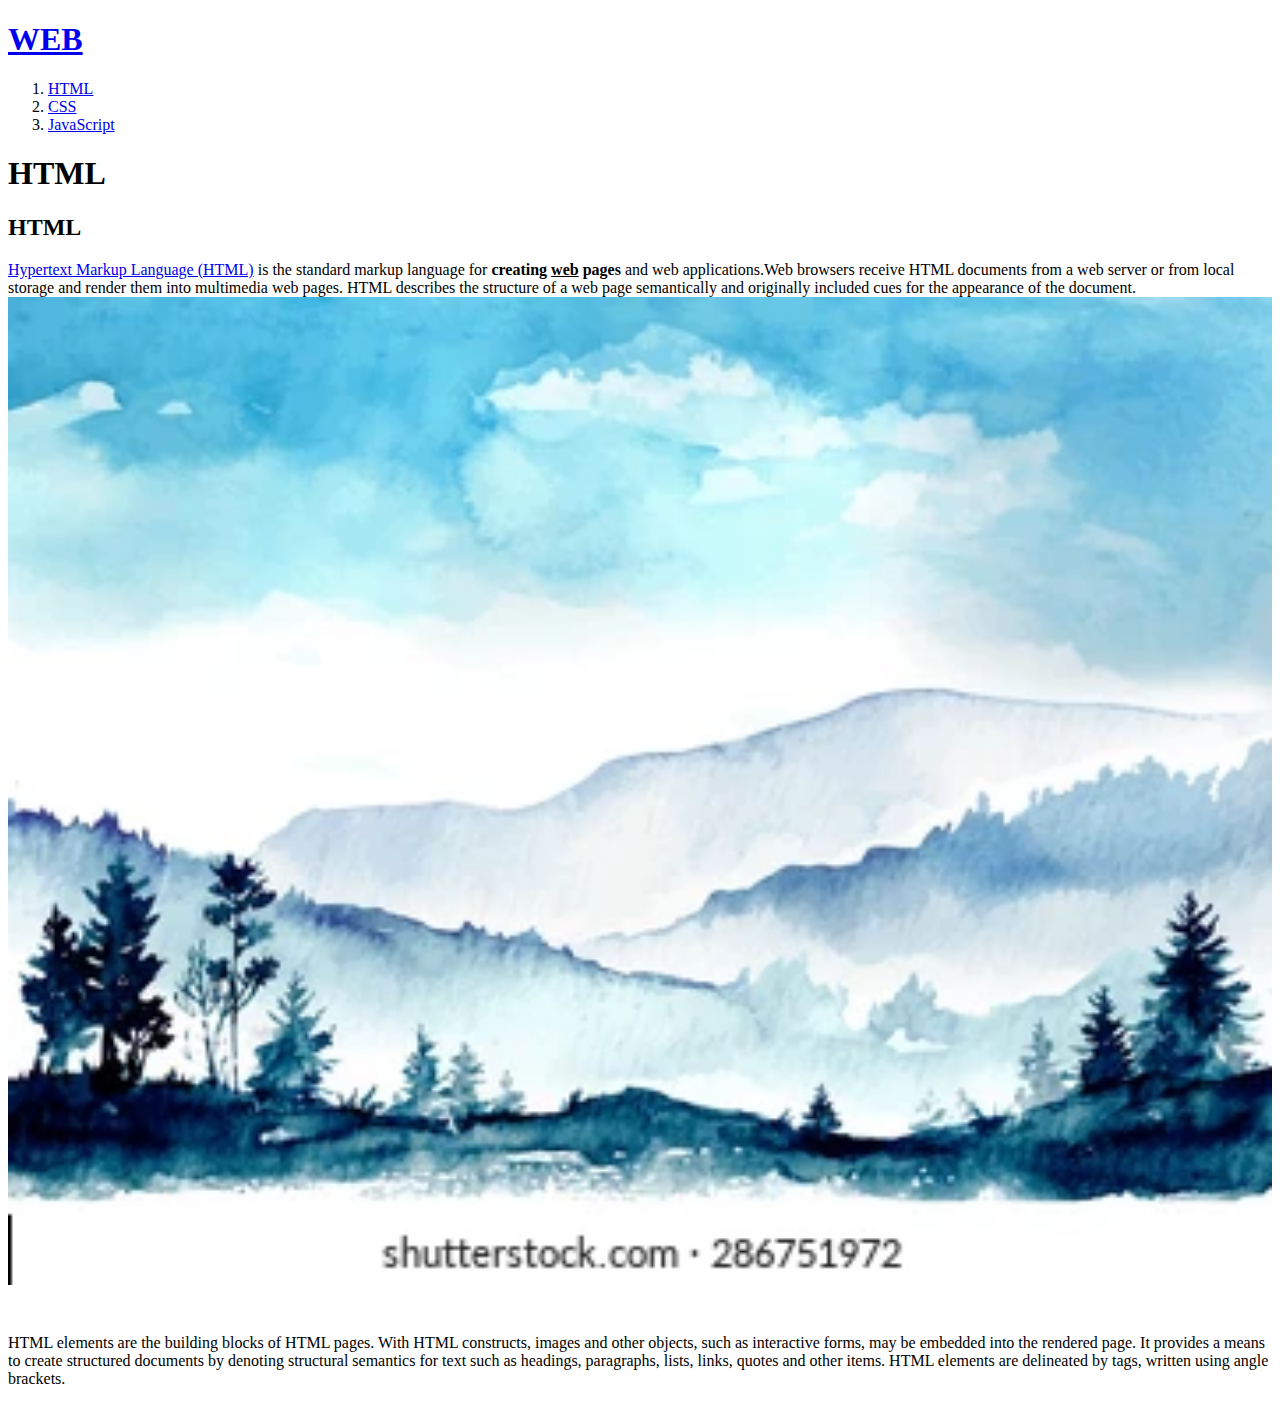
==== 1.html @ 230133f3 "Add files via upload" ====
<!doctype html>
<html>
<head>
  <title>WEB1 - html</title>
  <title>WEB1 - HTML</title>
  <meta charset="utf-8">
</head>
<body>
  <h1><a href="index.html">WEB</a></h1>
  <ol>
    <li><a href="1.html">HTML</a></li>
    <li><a href="2.html">CSS</a></li>
    <li><a href="3.html">JavaScript</a></li>
  </ol>
  <h1>HTML</h1>
  <h2>HTML</h2>
  <p><a href="https://www.w3.org/TR/html5/" target="_blank" title="html5 speicification">Hypertext Markup Language (HTML)</a> is the standard markup language for <strong>creating <u>web</u> pages</strong> and web applications.Web browsers receive HTML documents from a web server or from local storage and render them into multimedia web pages. HTML describes the structure of a web page semantically and originally included cues for the appearance of the document.
  <img src="coding.webp" width="100%">
  </p><p style="margin-top:45px;">HTML elements are the building blocks of HTML pages. With HTML constructs, images and other objects, such as interactive forms, may be embedded into the rendered page. It provides a means to create structured documents by denoting structural semantics for text such as headings, paragraphs, lists, links, quotes and other items. HTML elements are delineated by tags, written using angle brackets.
 </p>
</body>
</html>
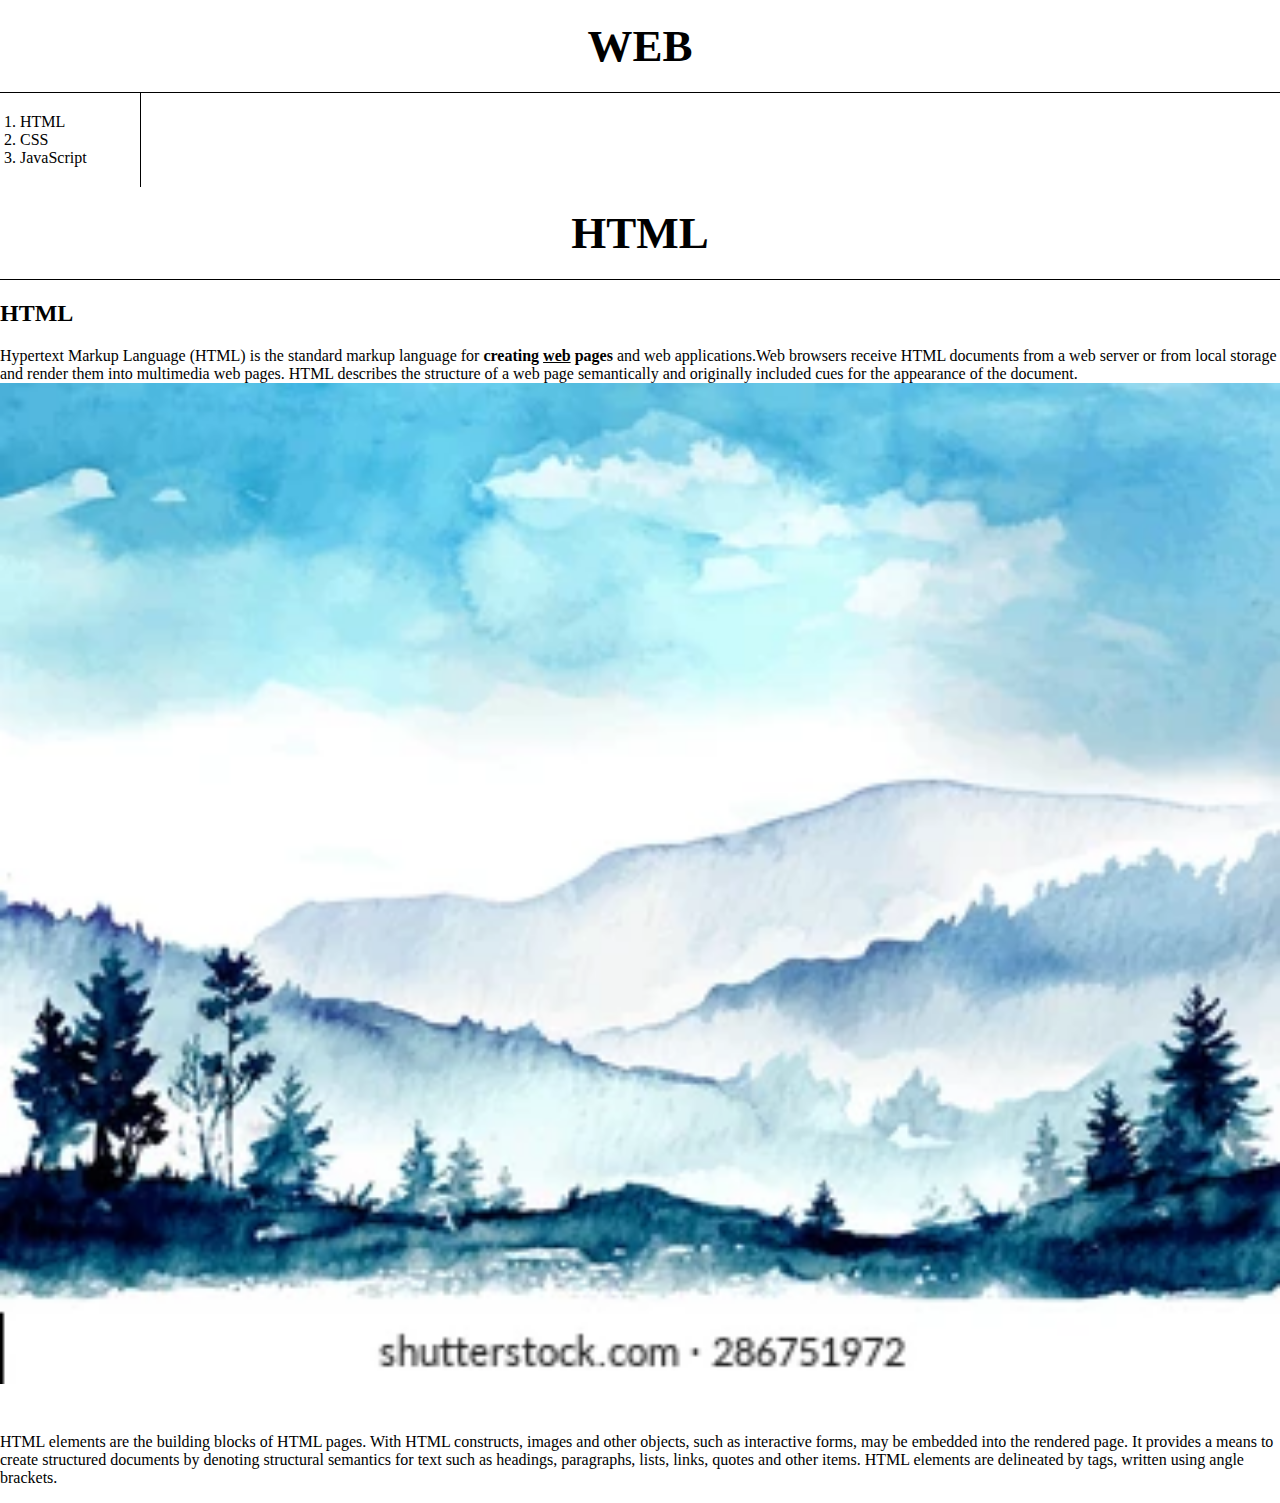
==== commit f01a8c17: "Update 1.html" ====
--- a/1.html
+++ b/1.html
@@ -2,8 +2,50 @@
 <html>
 <head>
   <title>WEB1 - html</title>
-  <title>WEB1 - HTML</title>
   <meta charset="utf-8">
+  <style>
+    body {
+      margin:0;
+    }
+    a {
+      color:black;
+      text-decoration:none;
+    }
+    h1{
+      font-size:45px;
+      text-align:center;
+      border-bottom:1px solid;
+      margin:0;
+      padding:20px;
+    }
+    ol {
+      border-right:1px solid;
+      width:100px;
+      margin:0;
+      padding:20px;
+    }
+    #grid{
+      display:grid;
+      grid-template-columns: 150px 1fr;
+    }
+    #grid ol {
+      padding-left:33px;
+    }
+    #grid #article {
+      padding-left:25px;
+    }
+    @media(max-width:800px) {
+      #grid{
+        display:block;
+      }
+      ol{
+        border-right:none;
+      }
+      h1{
+        border-bottom:none;
+      }
+    }
+  </style>
 </head>
 <body>
   <h1><a href="index.html">WEB</a></h1>
@@ -19,4 +61,4 @@
   </p><p style="margin-top:45px;">HTML elements are the building blocks of HTML pages. With HTML constructs, images and other objects, such as interactive forms, may be embedded into the rendered page. It provides a means to create structured documents by denoting structural semantics for text such as headings, paragraphs, lists, links, quotes and other items. HTML elements are delineated by tags, written using angle brackets.
  </p>
 </body>
-</html>+</html>
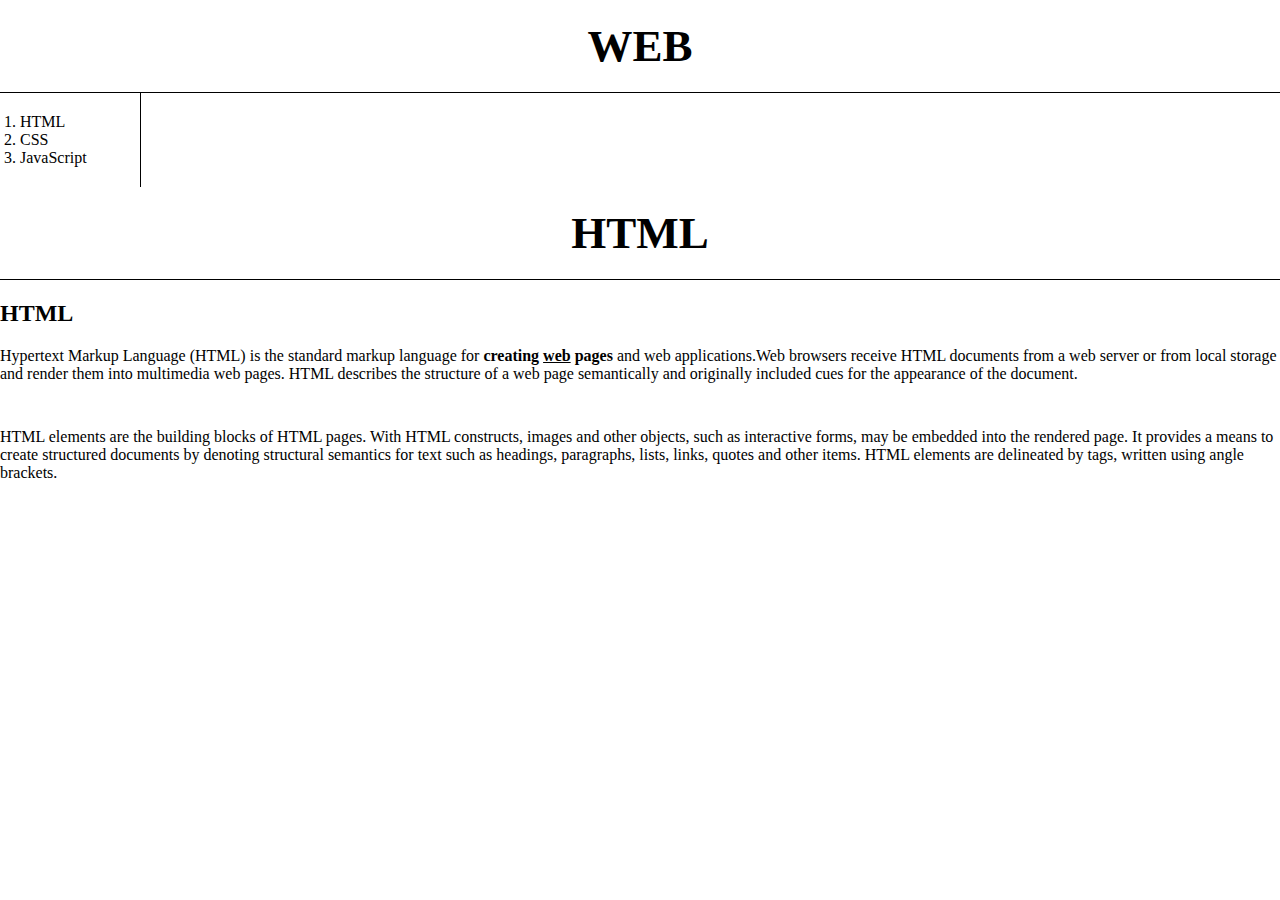
==== commit af5b5e27: "Update 1.html" ====
--- a/1.html
+++ b/1.html
@@ -57,7 +57,6 @@
   <h1>HTML</h1>
   <h2>HTML</h2>
   <p><a href="https://www.w3.org/TR/html5/" target="_blank" title="html5 speicification">Hypertext Markup Language (HTML)</a> is the standard markup language for <strong>creating <u>web</u> pages</strong> and web applications.Web browsers receive HTML documents from a web server or from local storage and render them into multimedia web pages. HTML describes the structure of a web page semantically and originally included cues for the appearance of the document.
-  <img src="coding.webp" width="100%">
   </p><p style="margin-top:45px;">HTML elements are the building blocks of HTML pages. With HTML constructs, images and other objects, such as interactive forms, may be embedded into the rendered page. It provides a means to create structured documents by denoting structural semantics for text such as headings, paragraphs, lists, links, quotes and other items. HTML elements are delineated by tags, written using angle brackets.
  </p>
 </body>
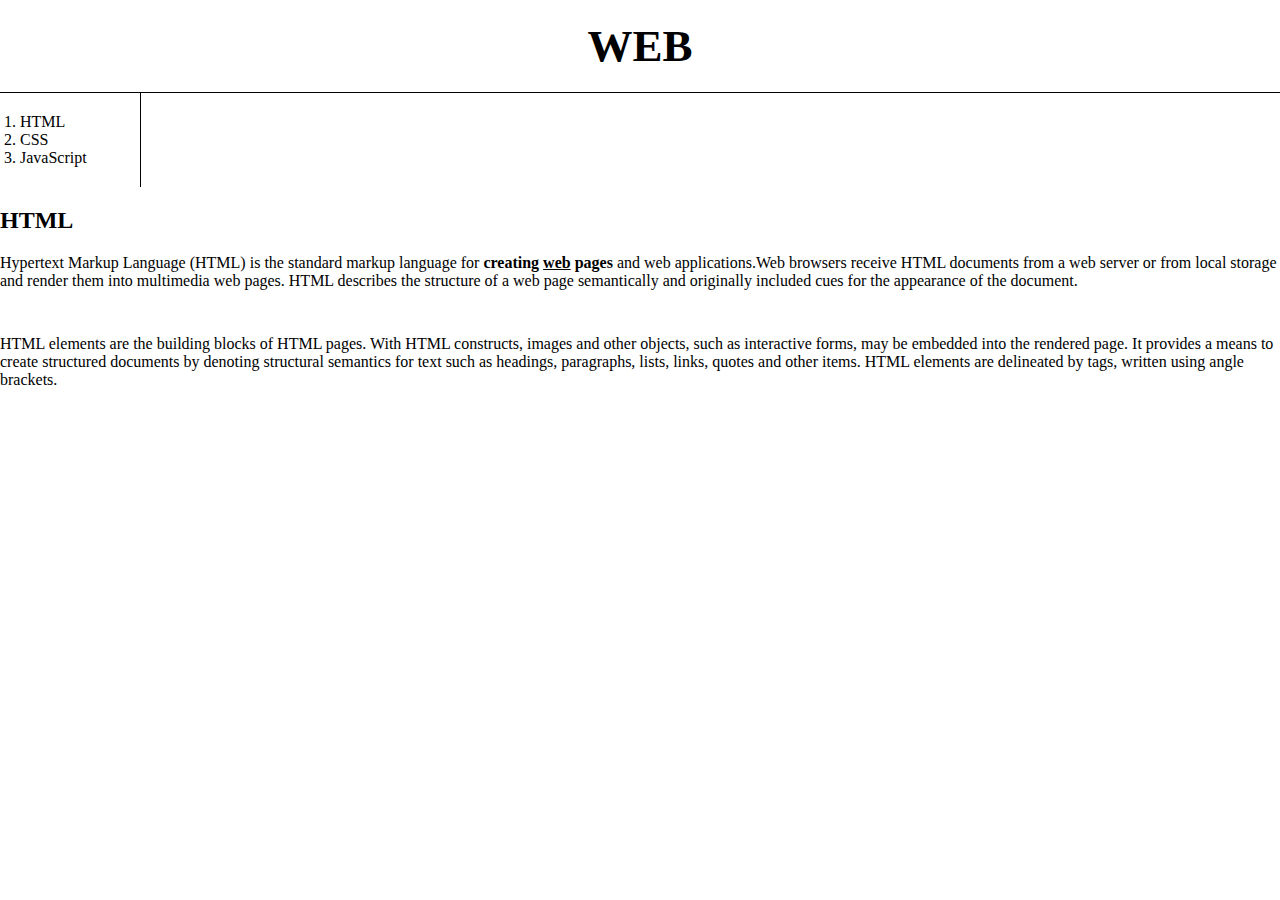
==== commit 4e431677: "Update 1.html" ====
--- a/1.html
+++ b/1.html
@@ -54,7 +54,6 @@
     <li><a href="2.html">CSS</a></li>
     <li><a href="3.html">JavaScript</a></li>
   </ol>
-  <h1>HTML</h1>
   <h2>HTML</h2>
   <p><a href="https://www.w3.org/TR/html5/" target="_blank" title="html5 speicification">Hypertext Markup Language (HTML)</a> is the standard markup language for <strong>creating <u>web</u> pages</strong> and web applications.Web browsers receive HTML documents from a web server or from local storage and render them into multimedia web pages. HTML describes the structure of a web page semantically and originally included cues for the appearance of the document.
   </p><p style="margin-top:45px;">HTML elements are the building blocks of HTML pages. With HTML constructs, images and other objects, such as interactive forms, may be embedded into the rendered page. It provides a means to create structured documents by denoting structural semantics for text such as headings, paragraphs, lists, links, quotes and other items. HTML elements are delineated by tags, written using angle brackets.
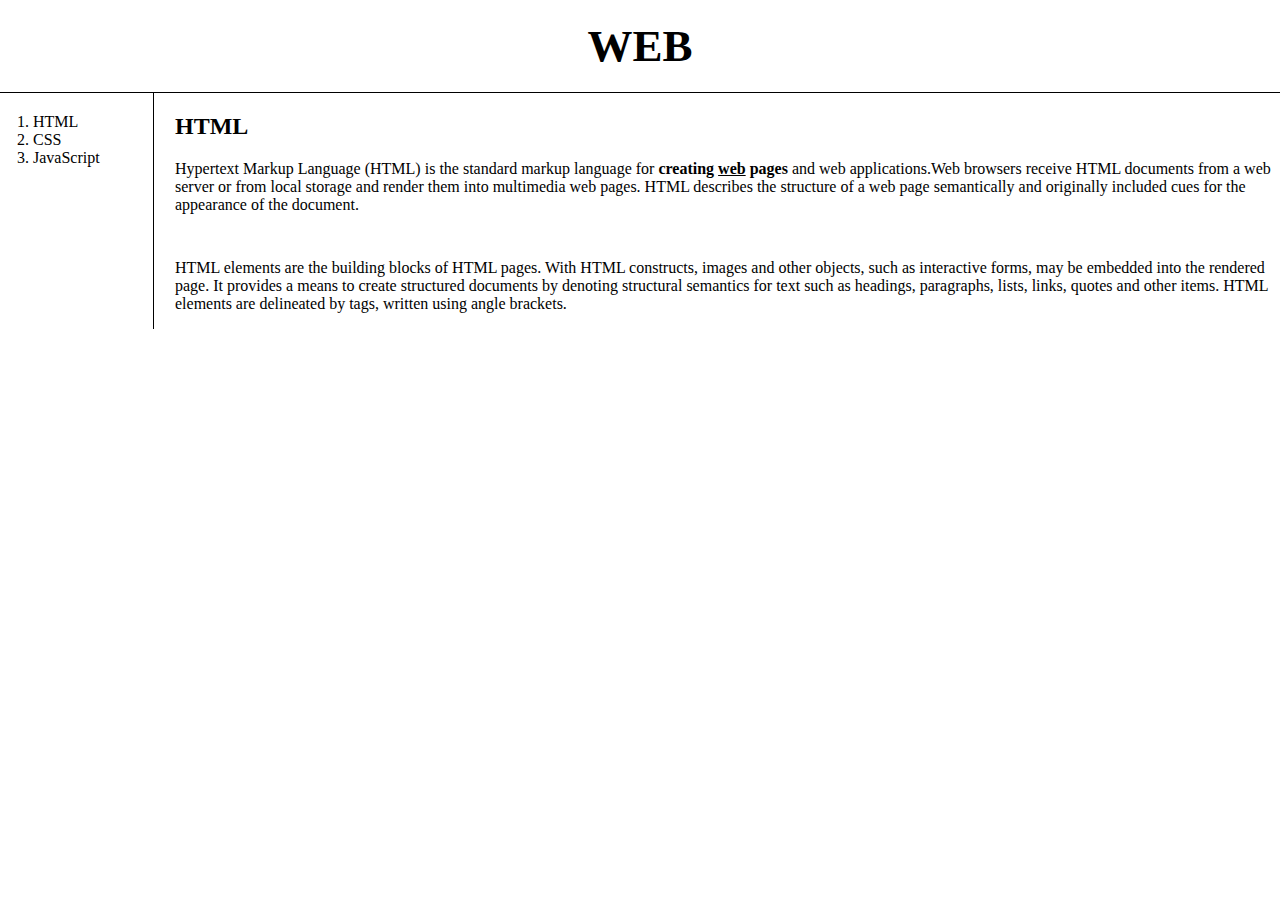
==== commit af347282: "Update 1.html" ====
--- a/1.html
+++ b/1.html
@@ -49,14 +49,18 @@
 </head>
 <body>
   <h1><a href="index.html">WEB</a></h1>
-  <ol>
-    <li><a href="1.html">HTML</a></li>
-    <li><a href="2.html">CSS</a></li>
-    <li><a href="3.html">JavaScript</a></li>
-  </ol>
-  <h2>HTML</h2>
-  <p><a href="https://www.w3.org/TR/html5/" target="_blank" title="html5 speicification">Hypertext Markup Language (HTML)</a> is the standard markup language for <strong>creating <u>web</u> pages</strong> and web applications.Web browsers receive HTML documents from a web server or from local storage and render them into multimedia web pages. HTML describes the structure of a web page semantically and originally included cues for the appearance of the document.
-  </p><p style="margin-top:45px;">HTML elements are the building blocks of HTML pages. With HTML constructs, images and other objects, such as interactive forms, may be embedded into the rendered page. It provides a means to create structured documents by denoting structural semantics for text such as headings, paragraphs, lists, links, quotes and other items. HTML elements are delineated by tags, written using angle brackets.
- </p>
+  <div id="grid">
+    <ol>
+      <li><a href="1.html">HTML</a></li>
+      <li><a href="2.html">CSS</a></li>
+      <li><a href="3.html">JavaScript</a></li>
+    </ol>
+    <div id="article">
+      <h2>HTML</h2>
+      <p><a href="https://www.w3.org/TR/html5/" target="_blank" title="html5 speicification">Hypertext Markup Language (HTML)</a> is the standard markup language for <strong>creating <u>web</u> pages</strong> and web applications.Web browsers receive HTML documents from a web server or from local storage and render them into multimedia web pages. HTML describes the structure of a web page semantically and originally included cues for the appearance of the document.
+      </p><p style="margin-top:45px;">HTML elements are the building blocks of HTML pages. With HTML constructs, images and other objects, such as interactive forms, may be embedded into the rendered page. It provides a means to create structured documents by denoting structural semantics for text such as headings, paragraphs, lists, links, quotes and other items. HTML elements are delineated by tags, written using angle brackets.
+      </p>
+    </div>  
+  </div>
 </body>
 </html>
